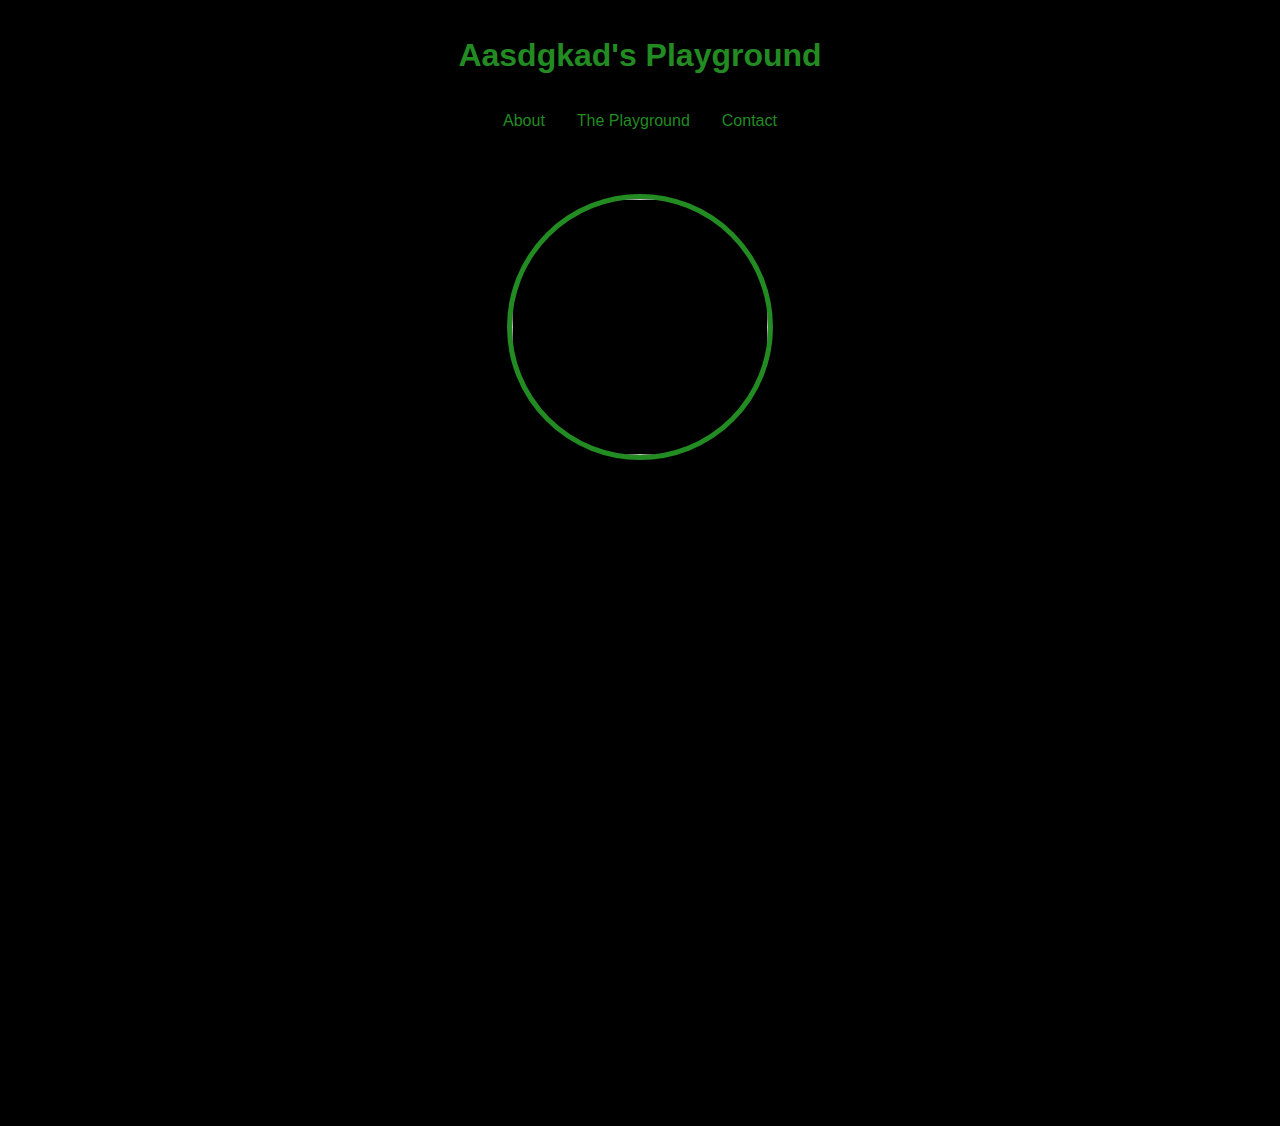
==== about.html @ ae3c75a1 "Aasdgkad's Playground" ====
<!DOCTYPE html>
<html>

<head>
    <title>Aasdgkad's Playground</title>
    <meta charset="UTF-8">
    <meta name="viewport" content="width=device-width, initial-scale=1.0">
    <script src="script.js"></script>
    <link rel="stylesheet" href="style.css">
</head>

<body>
    <header>
        <h1 id="ptitle"><a href="index.html">Aasdgkad's Playground</a></h1>
        <nav>
            <ul>
                <li><a href="about.html">About</a></li>
                <li><a href="playground.html">The Playground</a></li>
                <li><a href="contact.html">Contact</a></li>
            </ul>
        </nav>
    </header>
    <main>
        <div id="profile-container">
            <img id="profile-pic">
            <p id="profile-text"></p>
        </div>

    </main>
</body>

</html>
---- style.css ----
@keyframes hoveran {
    0% {
        transform: scale(1.0);
    }
    50%{
        transform: scale(1.1);
    }
    100% {
        transform: scale(1.0);
    }
}

body {
    display: flex;
    flex-direction: column;
    margin: 0;
    font-family: Arial, sans-serif;
    background: black;
    color: rgb(34, 139, 34);
}
header, footer {
    padding: 1rem;
    text-align: center;
}
nav ul {
    display: flex;
    list-style: none;
    justify-content: center;
    padding: 0;
}
nav ul li {
    margin: 0 1rem;
    transition: transform 0.2s;
    transform: scale(1.0);
}
nav ul li:hover {
    transform: scale(1.02);
}
nav ul li a {
    text-decoration: none;
    color: rgb(34, 139, 34);
    transition: color 0.2s ease-in-out;
}
nav ul li a:hover {
    color: rgb(38, 192, 0);
}
main {
    padding: 2rem;
}

#ptitle:hover{
    transform: scale(1.05);
}

#ptitle{
    display: inline-block;
    transition: transform 0.2s;
    transform: scale(1.0);
}

#ptitle a:hover{
    color: rgb(38, 192, 0);
    cursor:pointer;
}

#ptitle a{
    text-decoration: none;
    color: rgb(34, 139, 34);
    transition: color 0.2s ease-in-out;
}

#contact-button{
    display: flex;
    position: absolute;
    width: 10%;
    height: 6%;
    left: 45%;
    top: 35%;
    background-color: rgb(34, 139, 34);
    justify-content: center;
    align-items: center;
    color: black;
    user-select: none;
}

#contact-button:hover{
    cursor:pointer;
}

#profile-container {
    display: flex;
    flex-direction: column;
    align-items: center; 
    height: 100vh;        
}
  
#profile-pic {
    width: 256px;            
    height: 256px;          
    border-radius: 50%;       
    border: 5px solid rgb(34, 139, 34); 
    box-shadow: 0 0 10px rgba(0, 0, 0, 0.2); 
    object-fit: cover;  
}
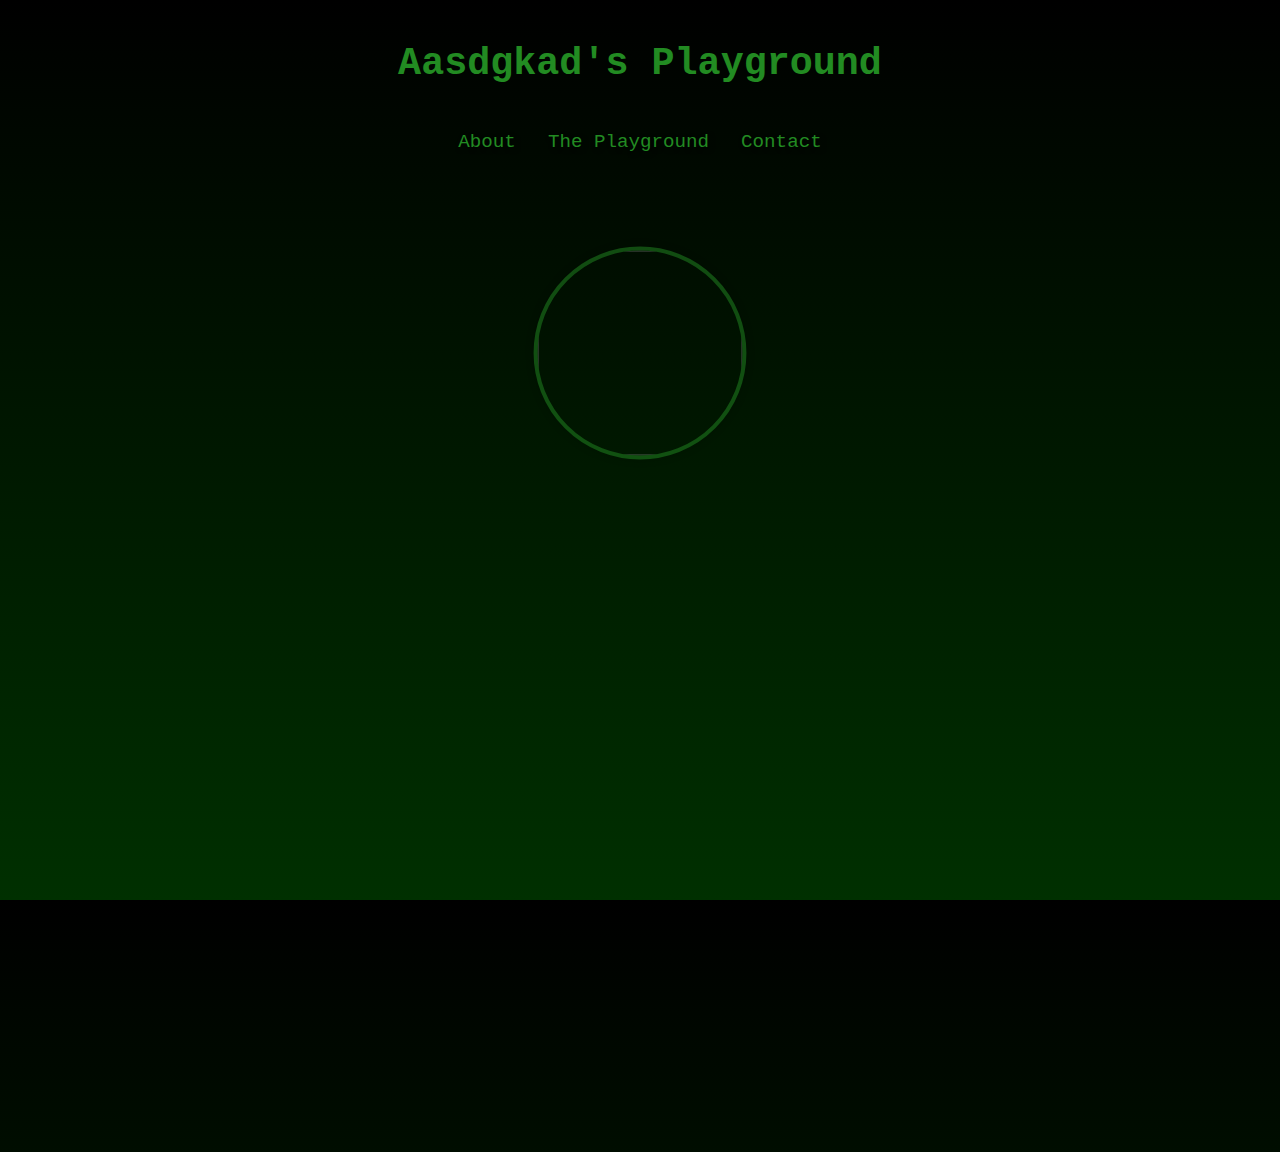
==== commit ebc9a030: "Better text" ====
--- a/about.html
+++ b/about.html
@@ -11,7 +11,7 @@
 
 <body>
     <header>
-        <h1 id="ptitle"><a href="index.html">Aasdgkad's Playground</a></h1>
+        <h1 class="hover-text" id="ptitle"><a href="index.html">Aasdgkad's Playground</a></h1>
         <nav>
             <ul>
                 <li><a href="about.html">About</a></li>
@@ -23,7 +23,7 @@
     <main>
         <div id="profile-container">
             <img id="profile-pic">
-            <p id="profile-text"></p>
+            <p id="profile-text" class="hover-element"></p>
         </div>
 
     </main>
--- a/style.css
+++ b/style.css
@@ -15,72 +15,88 @@
     flex-direction: column;
     margin: 0;
     font-family: Arial, sans-serif;
-    background: black;
+    background: linear-gradient(to bottom, #000000, rgb(0, 48, 0)), no-repeat;
     color: rgb(34, 139, 34);
+    font-family: 'Courier New', Courier, monospace;
+    font-size: larger;
+    height: 100vh;
 }
+
 header, footer {
     padding: 1rem;
     text-align: center;
 }
+
 nav ul {
     display: flex;
     list-style: none;
     justify-content: center;
     padding: 0;
 }
+
 nav ul li {
     margin: 0 1rem;
-    transition: transform 0.2s;
+    transition: transform 0.2s, color 0.2s;
     transform: scale(1.0);
 }
-nav ul li:hover {
-    transform: scale(1.02);
-}
-nav ul li a {
-    text-decoration: none;
-    color: rgb(34, 139, 34);
-    transition: color 0.2s ease-in-out;
-}
-nav ul li a:hover {
+
+nav ul li:hover{
+    transform: scale(1.05);
     color: rgb(38, 192, 0);
 }
+
+nav ul li a {
+    text-shadow: 2px 2px 5px rgba(0, 0, 0, 0.5);
+    text-decoration: none;
+    color: inherit;
+}
+
 main {
     padding: 2rem;
+    flex: 1;
 }
 
-#ptitle:hover{
+.hover-text{
+    display: inline-block;
+    transition: transform 0.2s, color 0.2s;
+    transform: scale(1.0);
+    color: rgb(34, 139, 34);
+}
+
+.hover-text:hover{
     transform: scale(1.05);
+    color: rgb(38, 192, 0);
 }
 
 #ptitle{
     display: inline-block;
-    transition: transform 0.2s;
-    transform: scale(1.0);
-}
-
-#ptitle a:hover{
-    color: rgb(38, 192, 0);
+    user-select: none;
     cursor:pointer;
 }
 
 #ptitle a{
     text-decoration: none;
-    color: rgb(34, 139, 34);
-    transition: color 0.2s ease-in-out;
+    color: inherit;
 }
 
 #contact-button{
     display: flex;
     position: absolute;
-    width: 10%;
-    height: 6%;
+    width: 8%;
+    height: 4%;
     left: 45%;
     top: 35%;
-    background-color: rgb(34, 139, 34);
+    background-color: rgb(27, 112, 27);
     justify-content: center;
     align-items: center;
     color: black;
     user-select: none;
+    box-shadow: 0 4px 8px rgba(0, 0, 0, 0.1);
+    padding: 20px;
+    border-radius: 10px;
+    border: solid black;
+    font-size: 20px;
+    text-align: center;
 }
 
 #contact-button:hover{
@@ -100,5 +116,17 @@
     border-radius: 50%;       
     border: 5px solid rgb(34, 139, 34); 
     box-shadow: 0 0 10px rgba(0, 0, 0, 0.2); 
-    object-fit: cover;  
+    object-fit: cover;
+    opacity: 0.5;
+    transform: scale(0.8);
+    transition: transform 0.2s, opacity 0.2s;
 }
+
+#profile-pic:hover {
+    opacity: 1.0;
+    transform: scale(1.0);
+}
+
+#profile-container p{
+    max-width: 50%;
+}
